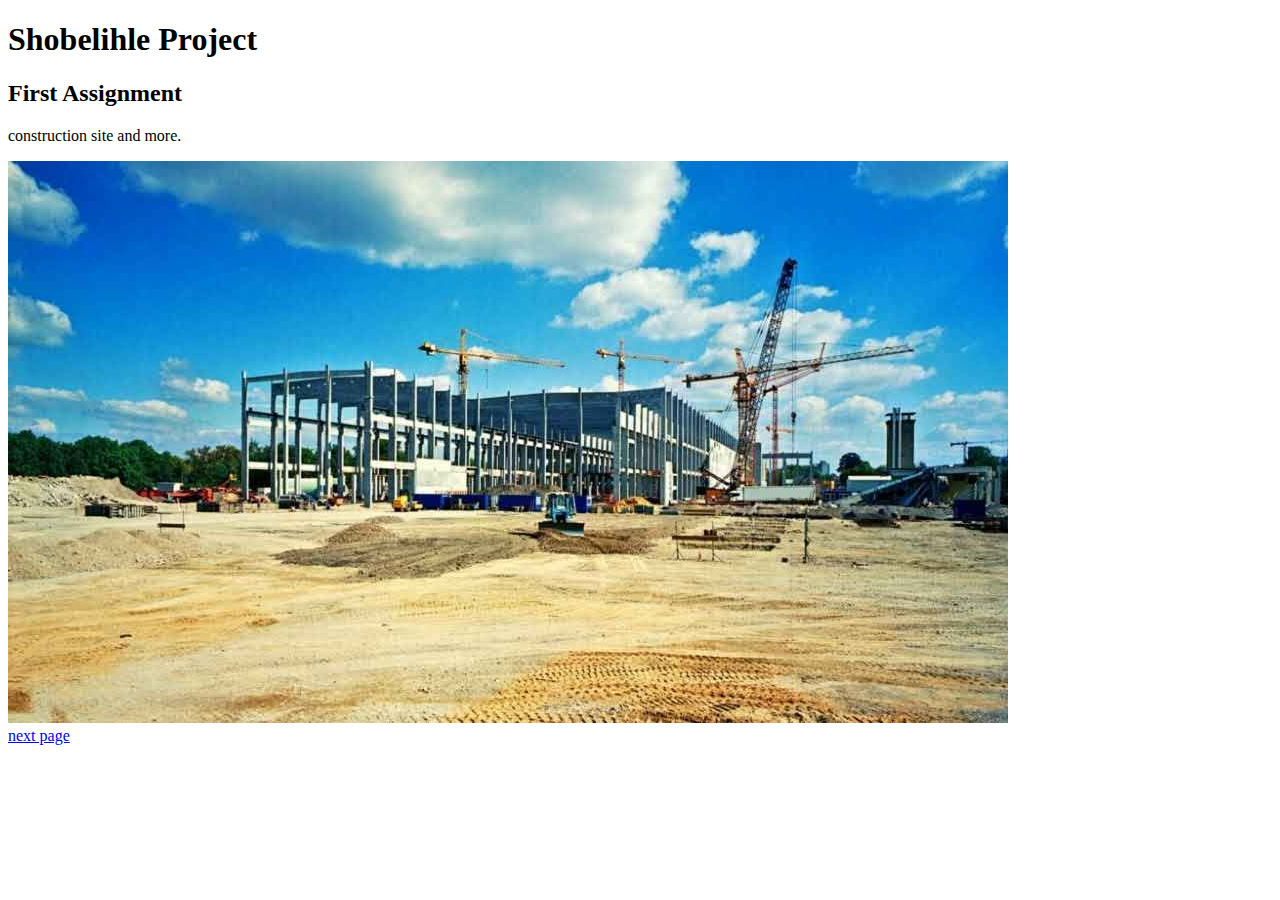
==== index.html @ 994639a2 "uploading html file" ====
<!DOCTYPE html>
<html lang="en">
    <head>
        <meta charset="UTF-8" />
        <title>Shobelihle</title>
        <meta name="viewport" content="width=device-width,initail-scale=1" />
        <meta name="description" content="" />
        <link rel="icon" href="favicon.png">
    </head>
    <body>
        <div class="wrapper">
     <h1>Shobelihle Project</h1>
     <h2>First Assignment</h2>
     <p>construction site and more.</p>
     <img src="images/construction.jpg" alt="construction site">
      </div>

     <a href="contractors_page.html">next page</a>
     
    
      
    </body>
</html>
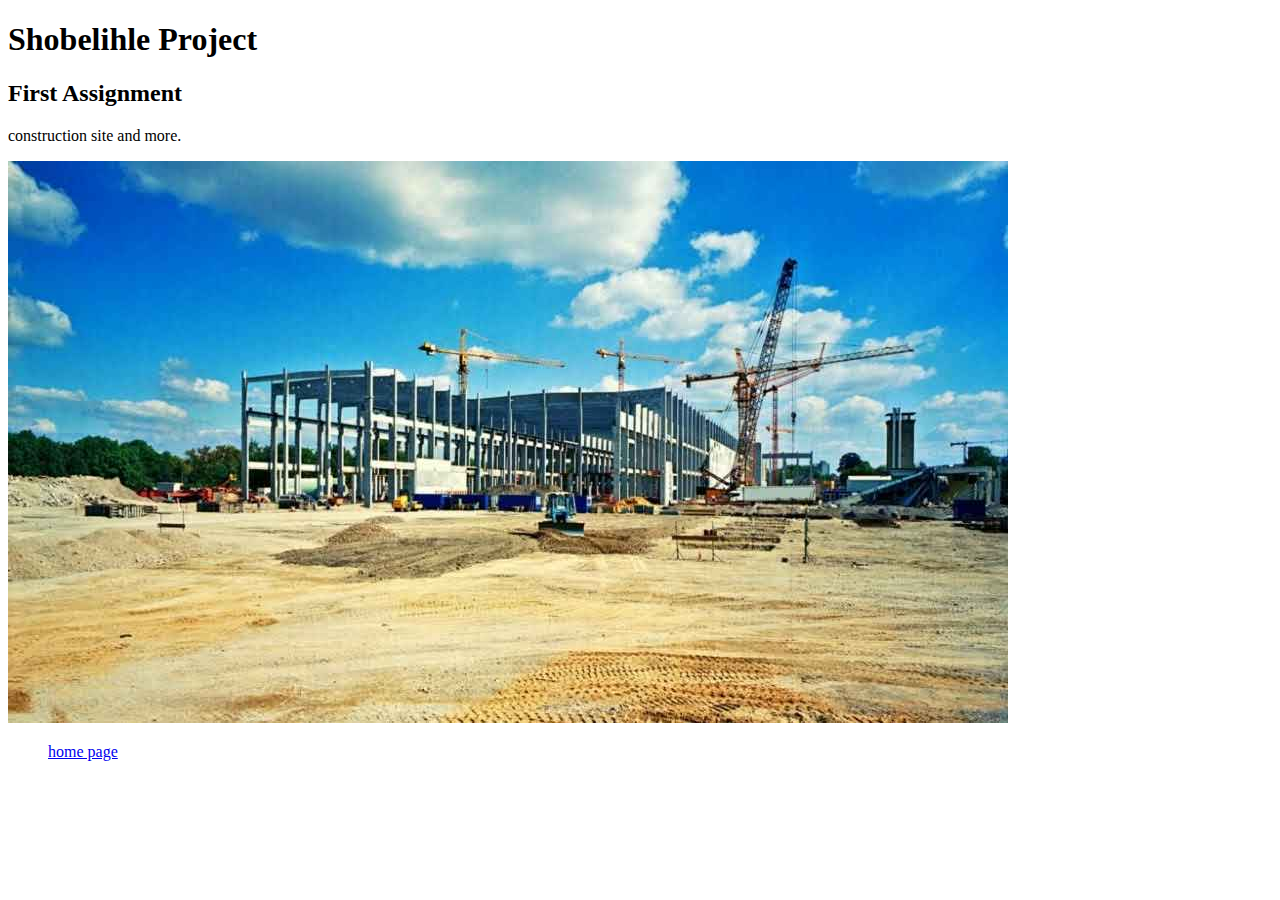
==== commit 0f1081cb: "uploading html file" ====
--- a/index.html
+++ b/index.html
@@ -15,9 +15,8 @@
      <img src="images/construction.jpg" alt="construction site">
       </div>
 
-     <a href="contractors_page.html">next page</a>
-     
-    
-      
+    </ul>
+    <ul><a href="contractors_page.html">home page</a>
+    </ul> 
     </body>
 </html>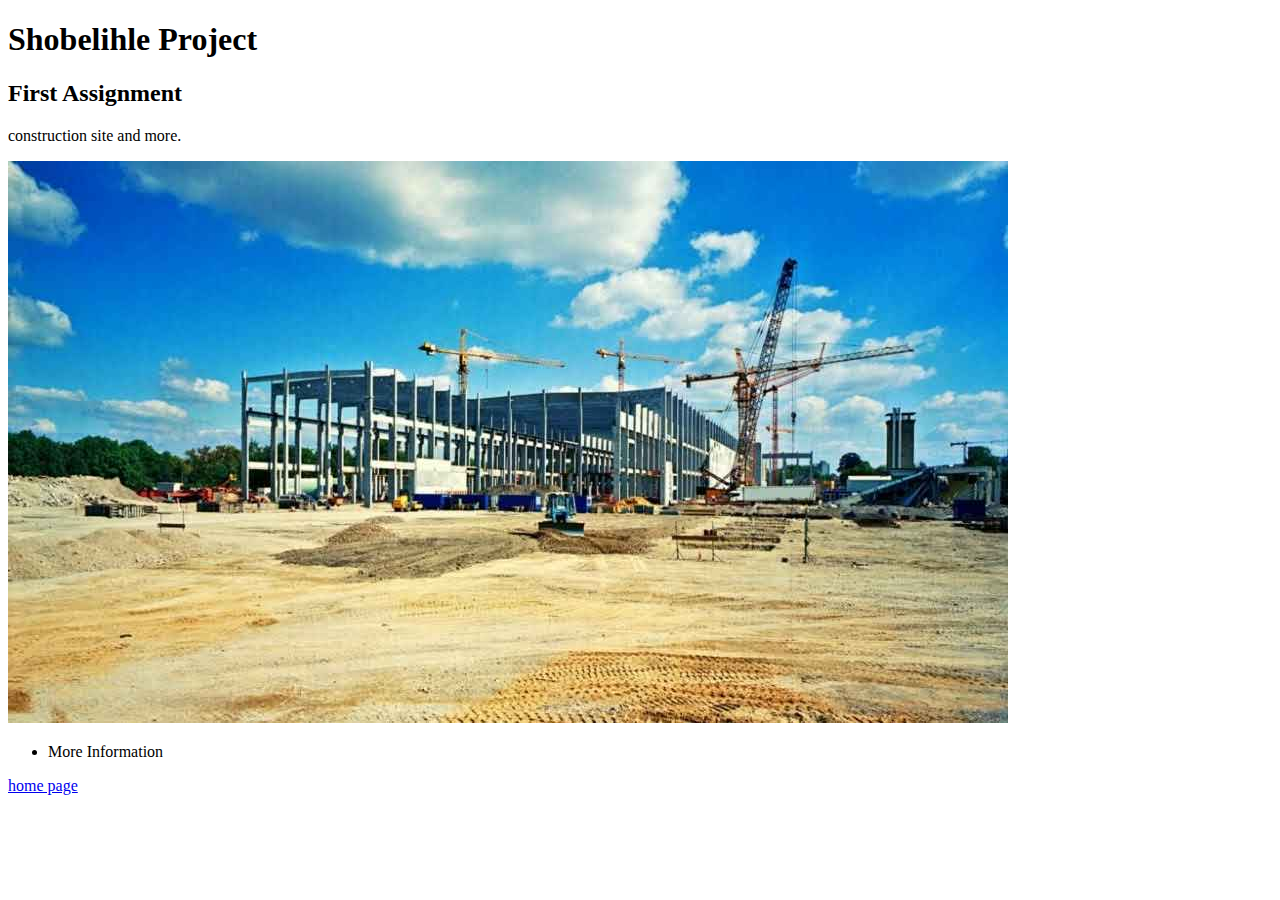
==== commit f48202ac: "uploading html file" ====
--- a/index.html
+++ b/index.html
@@ -15,8 +15,10 @@
      <img src="images/construction.jpg" alt="construction site">
       </div>
 
+    <ul>
+        <li>More Information</li>
     </ul>
-    <ul><a href="contractors_page.html">home page</a>
-    </ul> 
+    <a href="contractors_page.html">home page</a>
+    
     </body>
 </html>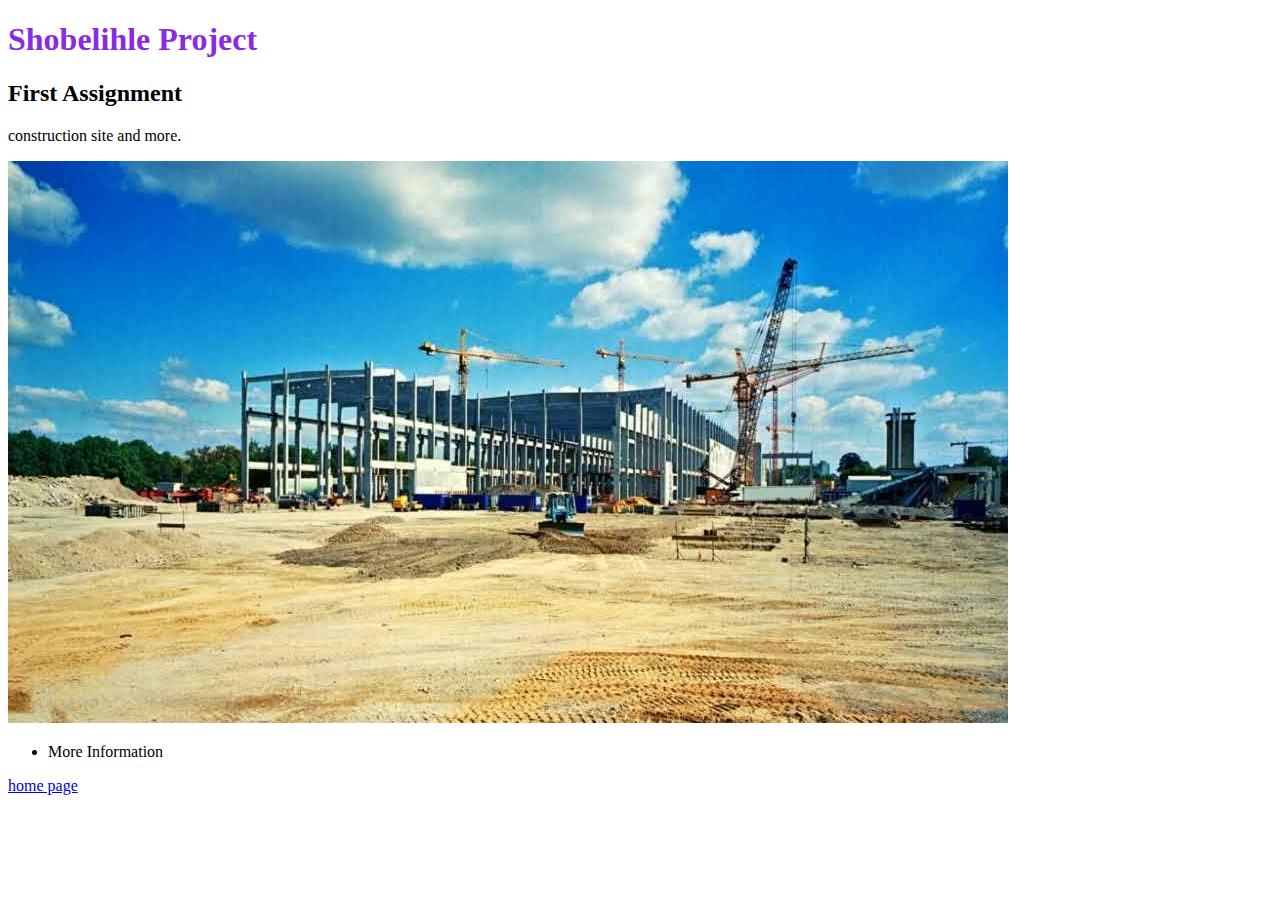
==== commit 16f5e976: "uploading html file" ====
--- a/index.html
+++ b/index.html
@@ -6,10 +6,12 @@
         <meta name="viewport" content="width=device-width,initail-scale=1" />
         <meta name="description" content="" />
         <link rel="icon" href="favicon.png">
+        <link rel="stylesheet" href="CSS/My_styles.css"/>
     </head>
     <body>
         <div class="wrapper">
-     <h1>Shobelihle Project</h1>
+
+     <h1 style="color: blueviolet;">Shobelihle Project</h1>
      <h2>First Assignment</h2>
      <p>construction site and more.</p>
      <img src="images/construction.jpg" alt="construction site">
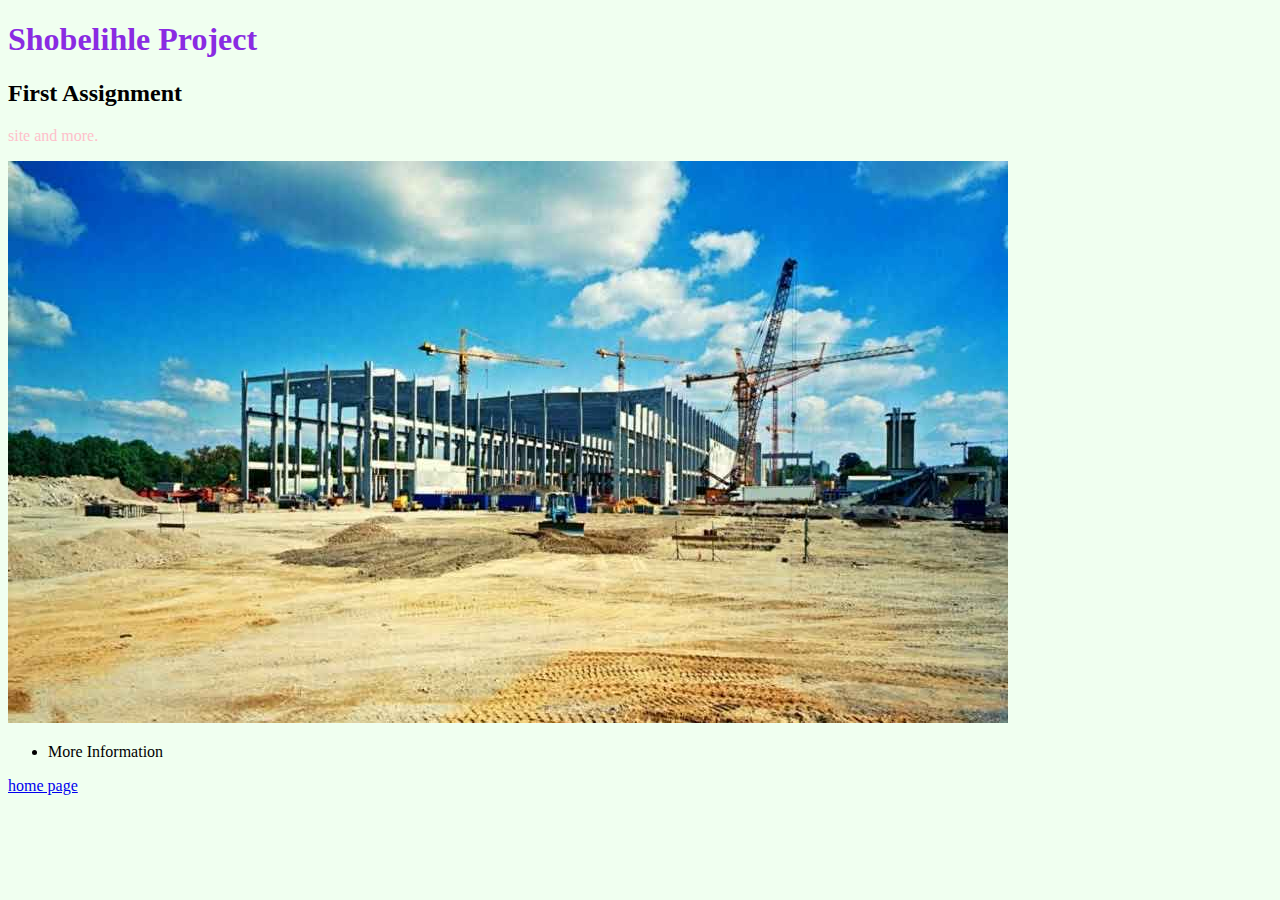
==== commit 6d2da9f8: "uploading html file" ====
--- a/index.html
+++ b/index.html
@@ -7,13 +7,18 @@
         <meta name="description" content="" />
         <link rel="icon" href="favicon.png">
         <link rel="stylesheet" href="CSS/My_styles.css"/>
-    </head>
+        <style>
+            body { 
+                background-color: honeydew;
+            }
+        </style>
+   </head>
     <body>
         <div class="wrapper">
 
      <h1 style="color: blueviolet;">Shobelihle Project</h1>
      <h2>First Assignment</h2>
-     <p>construction site and more.</p>
+     <p style="color: pink;">site and more.</p>
      <img src="images/construction.jpg" alt="construction site">
       </div>
 
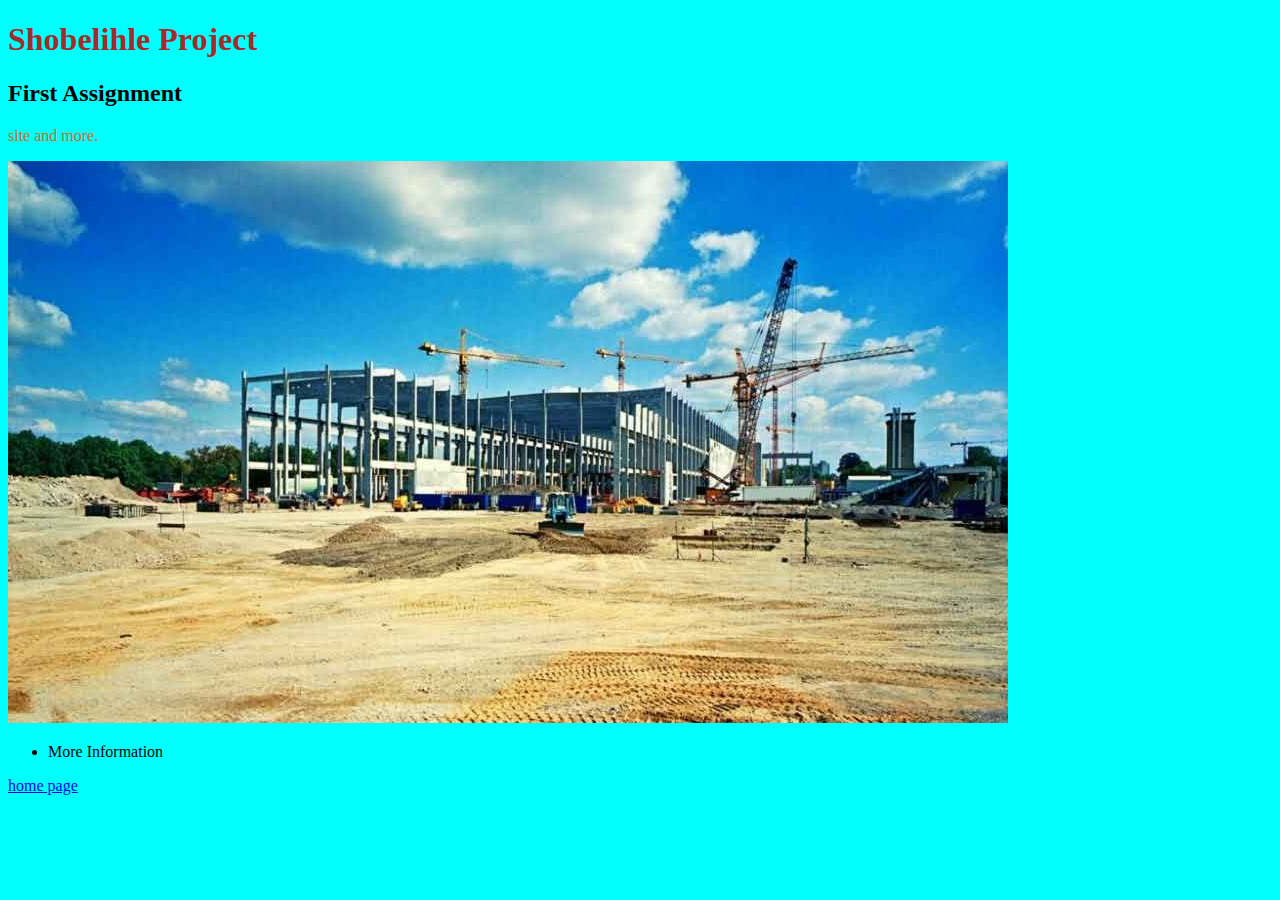
==== commit e35c0948: "uploading html file" ====
--- a/index.html
+++ b/index.html
@@ -6,19 +6,17 @@
         <meta name="viewport" content="width=device-width,initail-scale=1" />
         <meta name="description" content="" />
         <link rel="icon" href="favicon.png">
-        <link rel="stylesheet" href="CSS/My_styles.css"/>
-        <style>
-            body { 
-                background-color: honeydew;
-            }
-        </style>
+        <link rel="stylesheet" href="CSS/my_style.css"/>
+    
    </head>
     <body>
         <div class="wrapper">
 
-     <h1 style="color: blueviolet;">Shobelihle Project</h1>
+     <h1>Shobelihle Project</h1>
+
      <h2>First Assignment</h2>
-     <p style="color: pink;">site and more.</p>
+     <p>site and more.</p>
+     
      <img src="images/construction.jpg" alt="construction site">
       </div>
 
--- a/CSS/my_style.css
+++ b/CSS/my_style.css
@@ -0,0 +1,11 @@
+body {
+    background-color: aqua;
+}
+
+h1 {
+    color: brown;
+}
+
+p {
+    color: chocolate;
+}